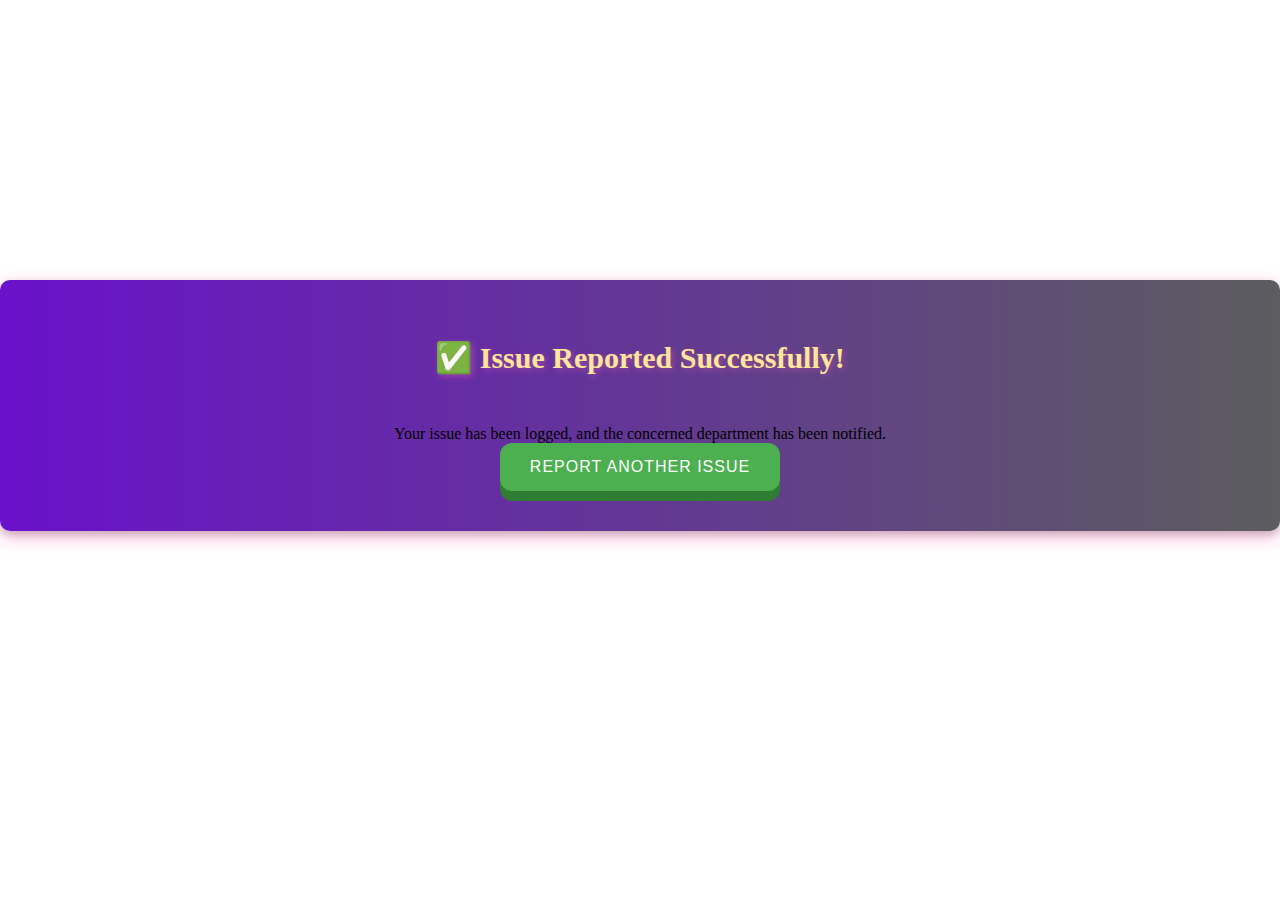
==== confirmation.html @ c34ac5ca "first commit" ====
<!DOCTYPE html>
<html lang="en">
<head>
    <meta charset="UTF-8">
    <meta name="viewport" content="width=device-width, initial-scale=1.0">
    <title>Confirmation - BlurSpot</title>
    <link rel="stylesheet" href="style.css">
</head>
<body>
    <div class="login-container">
        <h1>✅ Issue Reported Successfully!</h1>
        <p>Your issue has been logged, and the concerned department has been notified.</p>
        <a href="index.html"><button>Report Another Issue</button></a>
    </div>
</body>
</html>
---- style.css ----
*{
    margin: 0;
    padding: 0;
    box-sizing: border-box;
}
body{
    background:url(https://cdn.create.vista.com/api/media/small/489272424/stock-video-trend-colors-gradient-abstract-loop-motion-background-gradient-wave-animation?videoStaticPreview=true&token=);
    background-size: cover;
    background-repeat: no-repeat;
    background-position: center;
    display: flex;
    justify-content: center;
    align-items: center;
    height: 90vh;
}
.login-wrapper{
    display: flex;
    justify-content: center;
    align-items: center;
    width: 100%;
    max-width: 400px;
}
.login-container{
    background:linear-gradient(to right, #6a11cb, #5c5d5f);
    width: 100%;
    border-radius: 10px;
    padding: 40px 20px;
    width: 100%;
    box-shadow: 0px 4px 8px 0px rgba(0, 0, 0, 0.2), /* Subtle black shadow */
    0px 6px 20px 0px rgba(255, 105, 180, 0.4);
    text-align: center;
}
.login-container h1{
    margin-top: 20px;
    margin-bottom: 50px;
    color: #ffe69a; /* Gold for a warm accent */
    text-shadow: 2px 2px 6px rgba(255, 105, 180, 0.4);
    font-size: 30px;
}
.form-group {
    margin-bottom: 30px;
    position: relative;
}

input[type="email"],input[type="email"]{
    width: 100%;
    padding: 8px 4px;
    border: none;
    border-bottom: 2px solid #ffe69a;
    background: transparent;
    color: #fff;
    font-size: 16px;
    transition: border-color 0.3s ease, transform 0.3s ease;
}
input[type="email"],input[type="text"]{
    gap: 10px;
    margin-top: 10px;
    width: 100%;
    padding: 8px 4px;
    border: none;
    border-bottom: 2px solid #ffe69a;
    background: transparent;
    color: #fff;
    font-size: 16px;
    transition: border-color 0.3s ease, transform 0.3s ease;
}

input:focus {
    outline: none;
    border-bottom: 2px solid #ff69b4;
    transform: translateY(-2px);
}

input:hover {
    border-bottom: 2px solid #ff69b4;
}

 input::placeholder {
    color: #d3d3d3;
    font-style: italic;
}
.hidden {
    display: none;
}
.btn{
    margin-top: 10px;
}
button{
    padding: 15px 30px;
    border: none;
    cursor: pointer;
    color: #ffffff;
    font-size: 16px;
    border-radius: 12px;
    transition: transform 0.3s, box-shadow 0.3s, background 0.3s;
    position: relative;
    overflow: hidden;
    text-transform: uppercase;
    letter-spacing: 1px;
    background: #4CAF50;
    box-shadow: 0 10px #2e7d32;
}

button:active {
    box-shadow: 0 4px #1b5e20;
    transform: translateY(6px);
}
.resendbtn{
    margin-bottom: 10px;
}
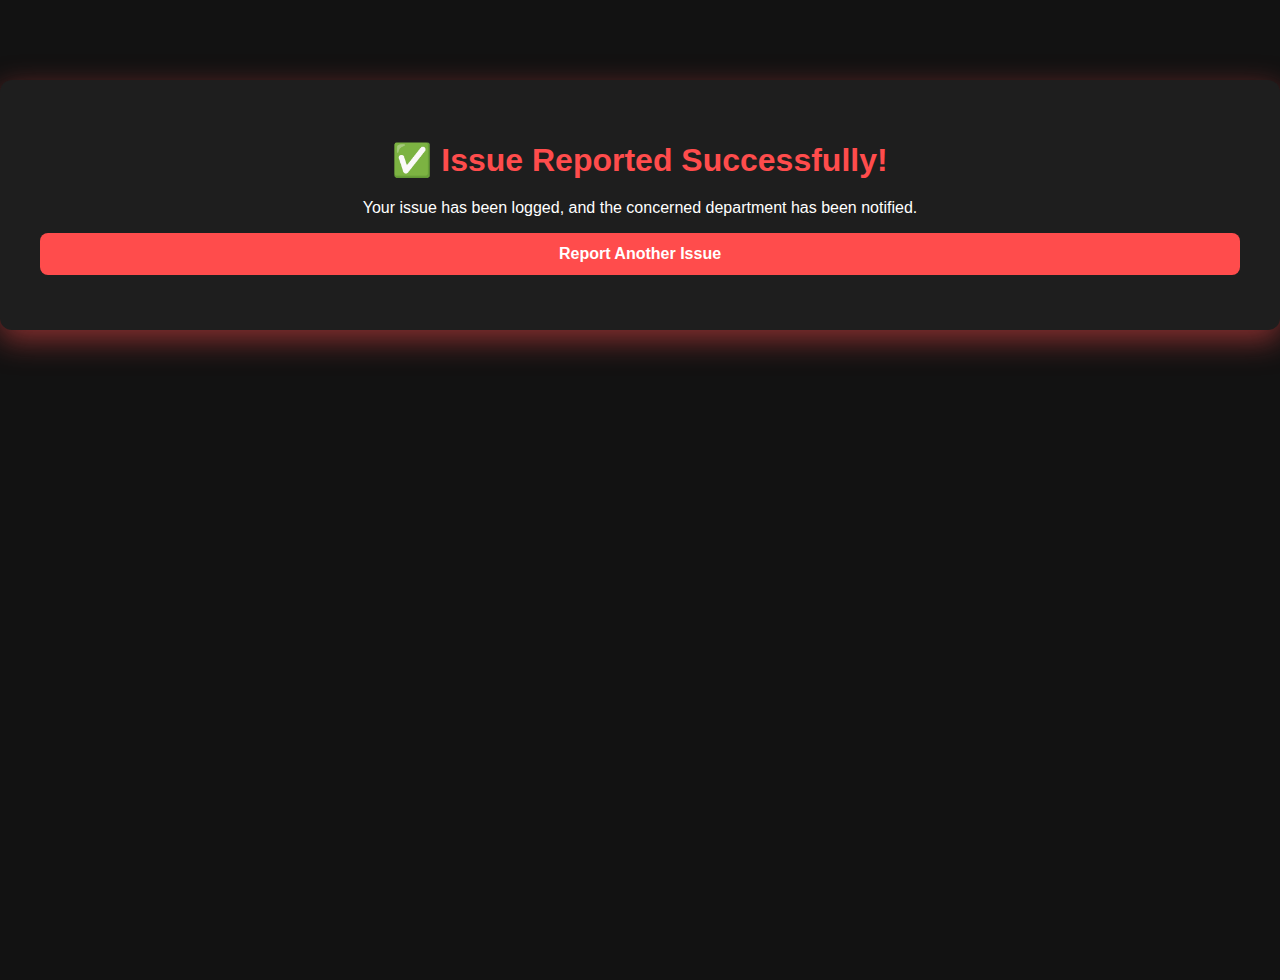
==== commit 1e8c9333: "refactor: update stylesheet links and improve HTML structure" ====
--- a/confirmation.html
+++ b/confirmation.html
@@ -13,4 +13,4 @@
         <a href="index.html"><button>Report Another Issue</button></a>
     </div>
 </body>
-</html>+</html>
--- a/style.css
+++ b/style.css
@@ -1,110 +1,729 @@
-*{
+/* General Styles */
+body {
+    background: #121212;
+    color: white;
+    font-family: 'Poppins', sans-serif;
     margin: 0;
     padding: 0;
-    box-sizing: border-box;
-}
-body{
-    background:url(https://cdn.create.vista.com/api/media/small/489272424/stock-video-trend-colors-gradient-abstract-loop-motion-background-gradient-wave-animation?videoStaticPreview=true&token=);
-    background-size: cover;
-    background-repeat: no-repeat;
-    background-position: center;
+    height: 100vh;
     display: flex;
     justify-content: center;
     align-items: center;
-    height: 90vh;
-}
-.login-wrapper{
+    padding-top: 70px; /* Adjust for navbar */
+}
+
+/* Main container */
+.container {
+    display: flex;
+    gap: 20px;
+    width: 90%;
+    max-width: 1200px;
+}
+
+/* Navigation Bar */
+.navbar {
+    background: #1e1e1e;
+    padding: 15px 0;
+    width: 100%;
+    position: fixed;
+    top: 0;
+    left: 0;
+    z-index: 1000;
+    box-shadow: 0 5px 10px rgba(255, 76, 76, 0.5);
+}
+
+.navbar ul {
+    list-style: none;
+    display: flex;
+    justify-content: center;
+    gap: 30px;
+    margin: 0;
+    padding: 0;
+}
+
+.navbar li {
+    display: inline;
+}
+
+.navbar a {
+    text-decoration: none;
+    color: white;
+    font-weight: bold;
+    font-size: 1.1rem;
+    padding: 10px 20px;
+    border-radius: 8px;
+    transition: background 0.3s;
+}
+
+.navbar a:hover {
+    background-color: #ff4c4c;
+}
+
+/* Report Form */
+.report-form {
+    background: #1e1e1e;
+    padding: 40px;
+    border-radius: 12px;
+    width: 45%;
+    box-shadow: 0 10px 30px rgba(255, 76, 76, 0.5);
+}
+
+h1 {
+    color: #ff4c4c;
+    font-size: 2rem;
+    margin-bottom: 20px;
+}
+
+/* Form fields */
+input, textarea, button {
+    width: 100%;
+    padding: 12px;
+    font-size: 1rem;
+    border-radius: 8px;
+    border: none;
+    margin-bottom: 15px;
+}
+
+textarea {
+    resize: none;
+}
+
+button {
+    background-color: #ff4c4c;
+    color: white;
+    font-weight: bold;
+    cursor: pointer;
+    transition: all 0.3s;
+}
+
+button:hover {
+    background-color: #e63939;
+}
+
+/* Address display */
+.address-display {
+    background: #2c2c2c;
+    padding: 10px;
+    border-radius: 8px;
+    font-size: 1rem;
+    color: #ff4c4c;
+}
+
+/* Map container */
+.map-container {
+    background: #2c2c2c;
+    border-radius: 12px;
+    flex-grow: 1;
+    min-height: 500px;
+    width: 55%;
+    margin-top: 20px;
+}
+
+#map {
+    height: 100%;
+    width: 100%;
+    border-radius: 12px;
+}
+
+/* Camera */
+video {
+    width: 100%;
+    max-height: 300px;
+    border-radius: 8px;
+    margin-bottom: 15px;
+}
+
+#imagePreview img {
+    max-width: 100%;
+    border-radius: 8px;
+    margin-top: 10px;
+}
+
+/* Popup */
+.popup {
     display: flex;
     justify-content: center;
     align-items: center;
-    width: 100%;
+    position: fixed;
+    top: 0;
+    left: 0;
+    width: 100%;
+    height: 100%;
+    background: rgba(0, 0, 0, 0.8);
+    z-index: 999;
+}
+
+.popup-content {
+    background: #1e1e1e;
+    padding: 30px;
+    border-radius: 12px;
+    box-shadow: 0 10px 30px rgba(255, 76, 76, 0.5);
+    color: white;
+    text-align: center;
+    width: 90%;
     max-width: 400px;
 }
-.login-container{
-    background:linear-gradient(to right, #6a11cb, #5c5d5f);
-    width: 100%;
-    border-radius: 10px;
-    padding: 40px 20px;
-    width: 100%;
-    box-shadow: 0px 4px 8px 0px rgba(0, 0, 0, 0.2), /* Subtle black shadow */
-    0px 6px 20px 0px rgba(255, 105, 180, 0.4);
-    text-align: center;
-}
-.login-container h1{
-    margin-top: 20px;
-    margin-bottom: 50px;
-    color: #ffe69a; /* Gold for a warm accent */
-    text-shadow: 2px 2px 6px rgba(255, 105, 180, 0.4);
-    font-size: 30px;
-}
-.form-group {
-    margin-bottom: 30px;
-    position: relative;
-}
-
-input[type="email"],input[type="email"]{
-    width: 100%;
-    padding: 8px 4px;
-    border: none;
-    border-bottom: 2px solid #ffe69a;
-    background: transparent;
-    color: #fff;
-    font-size: 16px;
-    transition: border-color 0.3s ease, transform 0.3s ease;
-}
-input[type="email"],input[type="text"]{
-    gap: 10px;
-    margin-top: 10px;
-    width: 100%;
-    padding: 8px 4px;
-    border: none;
-    border-bottom: 2px solid #ffe69a;
-    background: transparent;
-    color: #fff;
-    font-size: 16px;
-    transition: border-color 0.3s ease, transform 0.3s ease;
-}
-
-input:focus {
-    outline: none;
-    border-bottom: 2px solid #ff69b4;
-    transform: translateY(-2px);
-}
-
-input:hover {
-    border-bottom: 2px solid #ff69b4;
-}
-
- input::placeholder {
-    color: #d3d3d3;
-    font-style: italic;
-}
+
+.close-btn {
+    color: white;
+    font-size: 1.5rem;
+    font-weight: bold;
+    position: absolute;
+    top: 15px;
+    right: 20px;
+    cursor: pointer;
+}
+
 .hidden {
     display: none;
 }
-.btn{
-    margin-top: 10px;
-}
-button{
-    padding: 15px 30px;
+
+/* Help Page */
+.help-container {
+    background: #1e1e1e;
+    color: white;
+    padding: 50px;
+    border-radius: 12px;
+    width: 90%;
+    max-width: 800px;
+    margin: 50px auto;
+    box-shadow: 0 10px 30px rgba(255, 76, 76, 0.5);
+}
+
+.help-container h1 {
+    color: #ff4c4c;
+    text-align: center;
+    margin-bottom: 30px;
+}
+
+.help-container h2 {
+    color: #ff4c4c;
+    margin-top: 25px;
+    font-size: 1.5rem;
+}
+
+.help-container p {
+    text-align: center;
+    font-size: 1.1rem;
+    margin-bottom: 30px;
+}
+
+.help-container ul {
+    list-style: none;
+    padding: 0;
+    font-size: 1.1rem;
+    line-height: 2;
+}
+
+.help-container li {
+    background: #2c2c2c;
+    padding: 12px;
+    border-radius: 8px;
+    margin-bottom: 10px;
+}
+
+.back-btn {
+    display: inline-block;
+    background-color: #ff4c4c;
+    color: white;
+    padding: 10px 20px;
+    text-decoration: none;
+    border-radius: 8px;
+    margin-top: 30px;
+    font-size: 1.1rem;
+    text-align: center;
+}
+
+.back-btn:hover {
+    background-color: #e63939;
+}
+
+/* ✅ Mobile Responsiveness */
+@media (max-width: 768px) {
+    body {
+        align-items: flex-start;
+        height: auto;
+        padding: 20px;
+    }
+
+    .container {
+        flex-direction: column;
+        width: 100%;
+        gap: 20px;
+    }
+
+    .report-form {
+        width: 100%;
+        padding: 30px;
+        border-radius: 8px;
+    }
+
+    h1 {
+        font-size: 1.8rem;
+    }
+
+    input, textarea, button {
+        padding: 15px;
+        font-size: 1rem;
+    }
+
+    .address-display {
+        font-size: 1rem;
+    }
+
+    .map-container {
+        width: 100%;
+        height: 350px;
+        border-radius: 8px;
+    }
+
+    #map {
+        height: 100%;
+        border-radius: 8px;
+    }
+
+    video {
+        max-height: 250px;
+    }
+
+    #imagePreview img {
+        margin-top: 15px;
+    }
+
+    .navbar ul {
+        flex-direction: row;
+        justify-content: space-around;
+        gap: 15px;
+    }
+
+    .help-container {
+        padding: 30px;
+        border-radius: 8px;
+    }
+
+    .popup-content {
+        padding: 20px;
+    }
+}
+/* Login Page */
+body {
+    background: #121212;
+    color: white;
+    font-family: 'Poppins', sans-serif;
+    height: 100vh;
+    display: flex;
+    justify-content: center;
+    align-items: center;
+    margin: 0;
+}
+
+.login-wrapper {
+    display: flex;
+    justify-content: center;
+    align-items: center;
+    width: 100%;
+    max-width: 400px;
+}
+
+.login-container {
+    background: #1e1e1e;
+    padding: 40px;
+    border-radius: 12px;
+    width: 100%;
+    box-shadow: 0 10px 30px rgba(255, 76, 76, 0.5);
+    text-align: center;
+}
+
+h1 {
+    color: #ff4c4c;
+    font-size: 2rem;
+    margin-bottom: 20px;
+}
+
+/* Form fields */
+.form-group {
+    margin-bottom: 20px;
+    text-align: left;
+}
+
+label {
+    display: block;
+    font-weight: bold;
+    margin-bottom: 8px;
+}
+
+input {
+    width: 100%;
+    padding: 12px;
+    border-radius: 8px;
     border: none;
+    font-size: 1rem;
+    background: #2c2c2c;
+    color: white;
+}
+
+button {
+    width: 100%;
+    padding: 12px;
+    border-radius: 8px;
+    border: none;
+    font-size: 1rem;
+    font-weight: bold;
+    background-color: #ff4c4c;
+    color: white;
     cursor: pointer;
-    color: #ffffff;
-    font-size: 16px;
-    border-radius: 12px;
-    transition: transform 0.3s, box-shadow 0.3s, background 0.3s;
-    position: relative;
-    overflow: hidden;
-    text-transform: uppercase;
-    letter-spacing: 1px;
-    background: #4CAF50;
-    box-shadow: 0 10px #2e7d32;
-}
-
-button:active {
-    box-shadow: 0 4px #1b5e20;
-    transform: translateY(6px);
-}
-.resendbtn{
-    margin-bottom: 10px;
-}+    transition: background 0.3s;
+}
+
+button:hover {
+    background-color: #e63939;
+}
+
+/* OTP Section */
+#otp-section {
+    margin-top: 20px;
+}
+
+.hidden {
+    display: none;
+}
+/* Ensure navbar stays fixed without overlap */
+.navbar {
+    background: #1e1e1e;
+    padding: 15px 0;
+    width: 100%;
+    position: fixed;
+    top: 0;
+    left: 0;
+    z-index: 1000; /* Ensures navbar stays above everything */
+    box-shadow: 0 5px 10px rgba(255, 76, 76, 0.5);
+}
+
+.navbar ul {
+    list-style: none;
+    display: flex;
+    justify-content: center;
+    gap: 30px;
+    margin: 0;
+    padding: 0;
+}
+
+.navbar li {
+    display: inline;
+}
+
+.navbar a {
+    text-decoration: none;
+    color: white;
+    font-weight: bold;
+    font-size: 1.1rem;
+    padding: 10px 20px;
+    border-radius: 8px;
+    transition: background 0.3s;
+}
+
+.navbar a:hover {
+    background-color: #ff4c4c;
+}
+
+/* Adjust body padding to prevent map from going under navbar */
+body {
+    padding-top: 70px; /* Ensures content starts below the fixed navbar */
+    background: #121212;
+    color: white;
+    font-family: 'Poppins', sans-serif;
+    margin: 0;
+    padding-bottom: 50px;
+}
+
+/* Map container */
+.map-container {
+    background: #2c2c2c;
+    border-radius: 12px;
+    min-height: 500px;
+    width: 100%;
+    margin-top: 20px;
+}
+
+#map {
+    height: 500px; /* Ensure map has a proper height */
+    width: 100%;
+    border-radius: 12px;
+    z-index: 1; /* Keeps map below the navbar */
+}
+/* Navigation Bar */
+.navbar {
+    background: #1e1e1e;
+    padding: 15px 0;
+    width: 100%;
+    position: fixed;
+    top: 0;
+    left: 0;
+    z-index: 1000;
+    box-shadow: 0 5px 10px rgba(255, 76, 76, 0.5);
+}
+
+.navbar ul {
+    list-style: none;
+    display: flex;
+    justify-content: center;
+    gap: 30px;
+    margin: 0;
+    padding: 0;
+}
+
+.navbar li {
+    display: inline;
+}
+
+.navbar a {
+    text-decoration: none;
+    color: white;
+    font-weight: bold;
+    font-size: 1.1rem;
+    padding: 10px 20px;
+    border-radius: 8px;
+    transition: background 0.3s;
+}
+
+.navbar a:hover {
+    background-color: #ff4c4c;
+}
+
+/* Body to prevent overlap and remove extra space */
+body {
+    background: #121212;
+    color: white;
+    font-family: 'Poppins', sans-serif;
+    margin: 0;
+    padding: 0;
+    display: flex;
+    justify-content: center;
+    align-items: flex-start;
+    min-height: 100vh;
+    padding-top: 80px; /* Ensure space for navbar */
+}
+
+/* Main container for map and form */
+.container {
+    display: flex;
+    flex-direction: row;
+    gap: 20px;
+    width: 90%;
+    max-width: 1200px;
+}
+
+/* Report form */
+.report-form {
+    background: #1e1e1e;
+    padding: 40px;
+    border-radius: 12px;
+    width: 45%;
+    box-shadow: 0 10px 30px rgba(255, 76, 76, 0.5);
+}
+
+/* Map container */
+.map-container {
+    background: #2c2c2c;
+    border-radius: 12px;
+    width: 55%;
+    min-height: 500px;
+    box-shadow: 0 10px 30px rgba(255, 76, 76, 0.5);
+}
+
+#map {
+    height: 100%;
+    width: 100%;
+    border-radius: 12px;
+}
+
+/* Form elements */
+h1 {
+    color: #ff4c4c;
+    font-size: 2rem;
+    margin-bottom: 20px;
+}
+
+input, textarea, button {
+    width: 100%;
+    padding: 12px;
+    font-size: 1rem;
+    border-radius: 8px;
+    border: none;
+    margin-bottom: 15px;
+}
+
+textarea {
+    resize: none;
+}
+
+button {
+    background-color: #ff4c4c;
+    color: white;
+    font-weight: bold;
+    cursor: pointer;
+    transition: background 0.3s;
+}
+
+button:hover {
+    background-color: #e63939;
+}
+
+/* Address display */
+.address-display {
+    background: #2c2c2c;
+    padding: 10px;
+    border-radius: 8px;
+    font-size: 1rem;
+    color: #ff4c4c;
+}
+
+/* Mobile responsiveness */
+@media (max-width: 768px) {
+    body {
+        flex-direction: column;
+        align-items: center;
+        padding-top: 100px;
+    }
+
+    .container {
+        flex-direction: column;
+        width: 100%;
+        gap: 20px;
+    }
+
+    .report-form {
+        width: 100%;
+        padding: 30px;
+    }
+
+    .map-container {
+        width: 100%;
+        height: 400px;
+    }
+
+    #map {
+        height: 100%;
+    }
+}
+/* PC and Laptop Layout (Unchanged) */
+body {
+    background: #121212;
+    color: white;
+    font-family: 'Poppins', sans-serif;
+    margin: 0;
+    padding: 0;
+    display: flex;
+    justify-content: center;
+    align-items: flex-start;
+    min-height: 100vh;
+    padding-top: 80px;
+}
+
+.container {
+    display: flex;
+    flex-direction: row;
+    gap: 20px;
+    width: 90%;
+    max-width: 1200px;
+}
+
+.report-form {
+    background: #1e1e1e;
+    padding: 40px;
+    border-radius: 12px;
+    width: 45%;
+    box-shadow: 0 10px 30px rgba(255, 76, 76, 0.5);
+}
+
+.map-container {
+    background: #2c2c2c;
+    border-radius: 12px;
+    width: 55%;
+    min-height: 500px;
+    box-shadow: 0 10px 30px rgba(255, 76, 76, 0.5);
+}
+
+#map {
+    height: 100%;
+    width: 100%;
+    border-radius: 12px;
+}
+
+/* ✅ Mobile Layout */
+@media (max-width: 768px) {
+    body {
+        flex-direction: column;
+        align-items: center;
+        padding-top: 100px;
+        padding-bottom: 20px;
+    }
+
+    .container {
+        flex-direction: column;
+        width: 95%;
+        gap: 25px;
+    }
+
+    /* Report form */
+    .report-form {
+        width: 100%;
+        padding: 30px;
+        border-radius: 10px;
+    }
+
+    h1 {
+        font-size: 1.8rem;
+        text-align: center;
+    }
+
+    input, textarea, button {
+        padding: 15px;
+        font-size: 1.1rem;
+    }
+
+    /* Camera */
+    video {
+        width: 100%;
+        max-height: 300px;
+        border-radius: 10px;
+        margin-bottom: 15px;
+        display: block;
+    }
+
+    #captureButton {
+        display: block;
+        margin: 10px auto;
+    }
+
+    #imagePreview img {
+        max-width: 100%;
+        border-radius: 10px;
+        margin-top: 15px;
+        display: block;
+    }
+
+    /* Map */
+    .map-container {
+        width: 100%;
+        height: 400px;
+        border-radius: 10px;
+    }
+
+    #map {
+        height: 100%;
+        border-radius: 10px;
+    }
+
+    /* Navbar adjustments */
+    .navbar ul {
+        flex-direction: row;
+        justify-content: space-around;
+        gap: 15px;
+    }
+
+    .navbar a {
+        font-size: 1rem;
+        padding: 8px 15px;
+    }
+}
